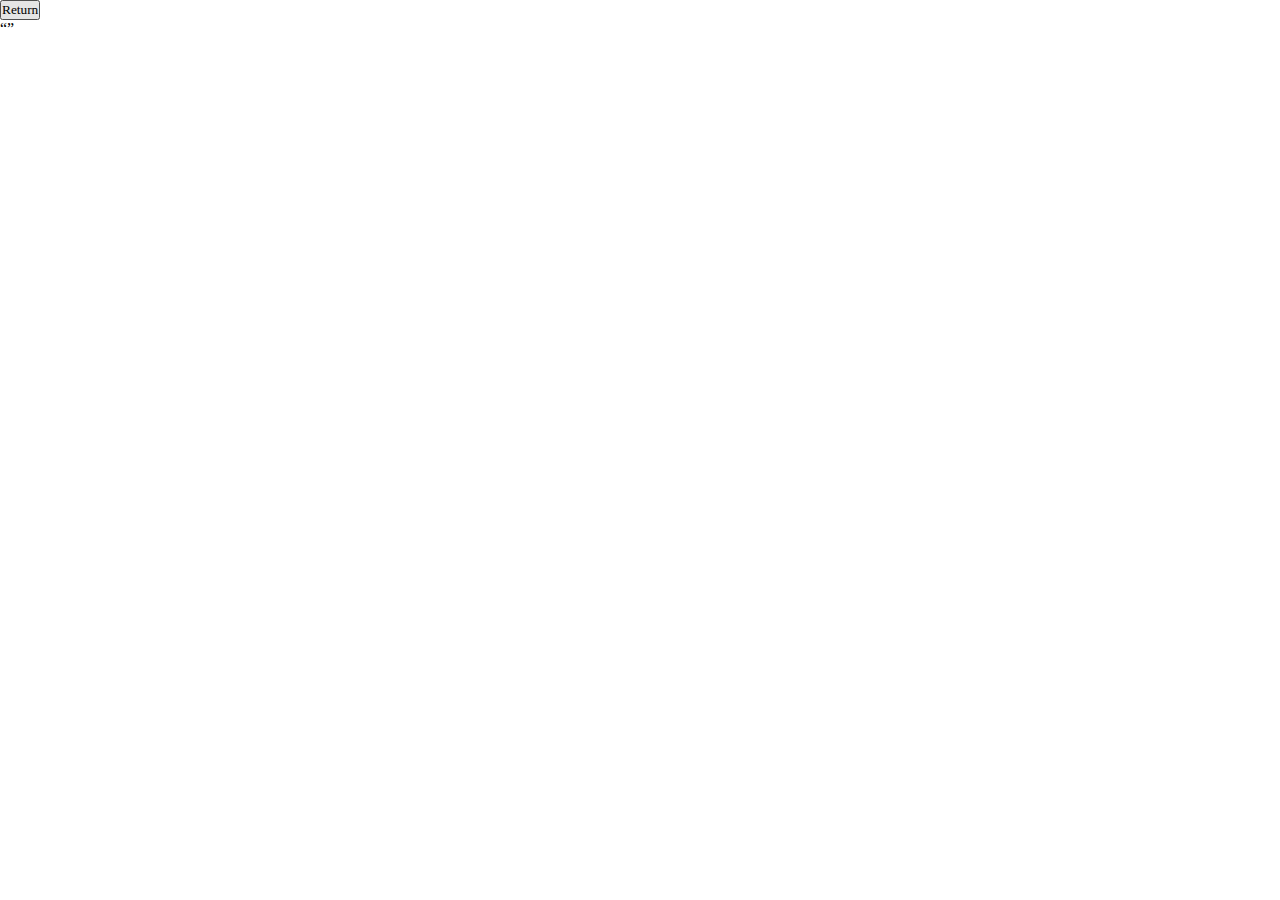
==== characterpage.html @ a756a41b "added html framework for character page, commented paths for development in the js and css" ====
<!DOCTYPE html>
<html lang="en">
<head>
    <meta charset="UTF-8">
    <meta http-equiv="X-UA-Compatible" content="IE=edge">
    <meta name="viewport" content="width=device-width, initial-scale=1.0">
    <link rel="stylesheet" href="https://cdnjs.cloudflare.com/ajax/libs/font-awesome/4.7.0/css/font-awesome.min.css">
    <link rel="stylesheet" href="https://cdn.jsdelivr.net/npm/bulma@0.9.4/css/bulma.min.css">
    <link rel="stylesheet" href="./assets/style.css">
    <title></title> <!-- name page based on selected character -->
</head>

<button> Return </button> <!-- button to return to the homepage -->

<img src=""> <!-- change image source depending on character -->

<h1></h1>   <!-- character name -->

<p></p> <!-- wizarding house, assign id to match -->

<p id="sigSpell"></p> <!-- use array to manually fill this depending on the character -->

<P id="quote"> <!-- pull from either wizard world or harry potter api -->
    <q></q>
    <cite></cite>
</P>

</html>
---- assets/style.css ----
*{
    margin: 0;
    padding: 0;
    box-sizing: border-box;
    font-family: Georgia, 'Times New Roman', Times, serif;
}

.container{
    background: #a3629b;
    width: 100%;
    max-height: 100vh;
    display: flex;
    align-items: center;
    justify-content: center;
}

.search-bar{
    width: 100%;
    max-width: 700px;
    background: rgba(255, 255, 255, 0);
    display: flex;
    align-items: center;
    border-radius: 60px;
    padding: 10px 20px;
    backdrop-filter: blur(4px) saturate(180%);
}

.search-bar input{
    background: transparent;
    flex: 1;
    border: 0;
    outline: none;
    padding: 24px 20px;
    font-size: 20px;
    color: #cac7ff;
}

::placeholder{
    color: #cac7ff;
}

.search-bar button img{
    width: 25px;
}

.search-bar button {
    border: 0;
    border-radius: 50%;
    width: 60px;
    height: 60px;
    background: #58629b;
    cursor: pointer;

}
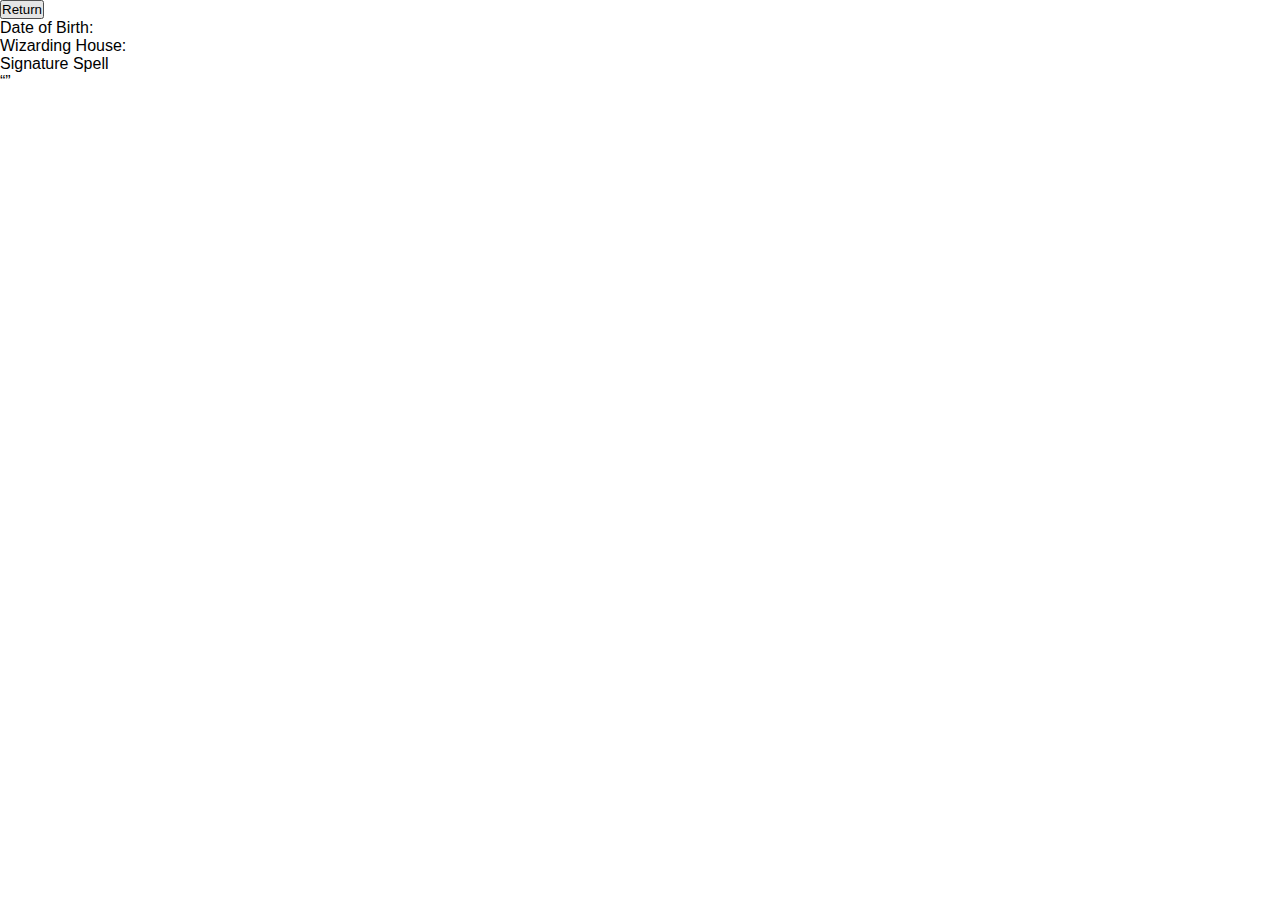
==== commit 145b5232: "fixed character data localStorage issue" ====
--- a/characterpage.html
+++ b/characterpage.html
@@ -1,5 +1,6 @@
 <!DOCTYPE html>
 <html lang="en">
+
 <head>
     <meta charset="UTF-8">
     <meta http-equiv="X-UA-Compatible" content="IE=edge">
@@ -9,20 +10,28 @@
     <link rel="stylesheet" href="./assets/style.css">
     <title></title> <!-- name page based on selected character -->
 </head>
+<body>
+    
+    <button> Return </button> <!-- button to return to the homepage -->
+    
+    <img src=""> <!-- change image source depending on character -->
+    
+    <h1 class="name"></h1> <!-- character name -->
+    <main>
 
-<button> Return </button> <!-- button to return to the homepage -->
+        <p>Date of Birth: <span id="DOB"></span></p>
 
-<img src=""> <!-- change image source depending on character -->
+        <p>Wizarding House: <span id="id=house"></span></p> <!-- wizarding house, assign id to match -->
+    
+        <p>Signature Spell <span id="sigSpell"></span></p> <!-- use array to manually fill this depending on the character -->
+    
+        <p id="quote">
+            <q></q>
+            <cite class="name"></cite> <!-- character name -->
+        </p>
 
-<h1></h1>   <!-- character name -->
-
-<p></p> <!-- wizarding house, assign id to match -->
-
-<p id="sigSpell"></p> <!-- use array to manually fill this depending on the character -->
-
-<P id="quote"> <!-- pull from either wizard world or harry potter api -->
-    <q></q>
-    <cite></cite>
-</P>
-
+    </main>
+    
+    <script src="./assets/characterpage.js"></script>
+</body>
 </html>--- a/assets/style.css
+++ b/assets/style.css
@@ -2,18 +2,85 @@
     margin: 0;
     padding: 0;
     box-sizing: border-box;
-    font-family: Georgia, 'Times New Roman', Times, serif;
+    font-family: 'Lucida Sans', 'Lucida Sans Regular', 'Lucida Grande', 'Lucida Sans Unicode', Geneva, Verdana, sans-serif;
 }
 
-.container{
-    background: #a3629b;
+#modalHeader {
+    text-align: center;
+    background-color: #800020;
+    color: goldenrod;
+    text-shadow: -1px -1px 0 #000, 1px -1px 0 #000, -1px 1px 0 #000, 1px 1px 0 #000;
+    font-size: xx-large;
+    border: solid black;
+    border-top-left-radius: 3rem;
+    border-top-right-radius: 3rem;
+}
+
+#filmDisplay  {
+    text-align: center;
+    background-color: #800020;
+    color: goldenrod;
+    font-size: x-large;
+    border: solid black;
+    border-bottom-left-radius: 3rem;
+    border-bottom-right-radius: 3rem;
+}
+
+.container {
     width: 100%;
-    max-height: 100vh;
     display: flex;
     align-items: center;
     justify-content: center;
 }
 
+#containerdiv{
+    display: flex;
+    justify-content: center;
+    align-items: center;
+    margin-top: 13rem;
+
+}
+
+audio{
+   width: 300px; 
+    text-align: center;
+    position: absolute;
+    top: 12rem;
+  
+}
+
+#charList{
+    position: absolute;
+    top: px;
+    /* margin-bottom: 500px;
+    margin-left: 200; */
+    border-color: tomato;
+    border-width: 1.3rem;
+    border-radius: 30px;
+    font-family: fantasy;
+    font-size: x-large;
+    font-weight: 600
+   
+
+}
+
+#filmList{
+    position: absolute;
+    top: 60px;
+    margin-top: 15.5rem;
+    border-color: tomato;
+    border-width: 1.3rem;
+    border-radius: 30px;
+    font-family: fantasy;
+    font-size: x-large;
+    font-weight: 600;
+    
+    
+    
+    
+}
+
+/* for future development */
 .search-bar{
     width: 100%;
     max-width: 700px;
@@ -52,3 +119,35 @@
     cursor: pointer;
 
 }
+
+.wrapper {
+    background: url('./images/hg-desktop.jpg');
+    background-repeat: no-repeat;
+    background-size: cover;
+    background-position:center; 
+    -moz-background-size: cover;
+    -o-background-size: cover;
+    -webkit-background-size: cover;
+    -ms-content-zooming: none;
+    position:absolute;
+    width:100%;
+    height:100%;
+
+}   
+
+@media screen and (max-width: 480px) {
+    html {
+      background: url('./images/hg-mobile.jpg');
+      background-repeat: no-repeat;
+      background-size: auto;
+      background-position:center; 
+     -moz-background-size: cover;
+     -o-background-size: cover;
+     -webkit-background-size: cover;
+     -ms-content-zooming: none;
+     position:absolute;
+     width:100%;
+     height:100%;
+
+    }
+  }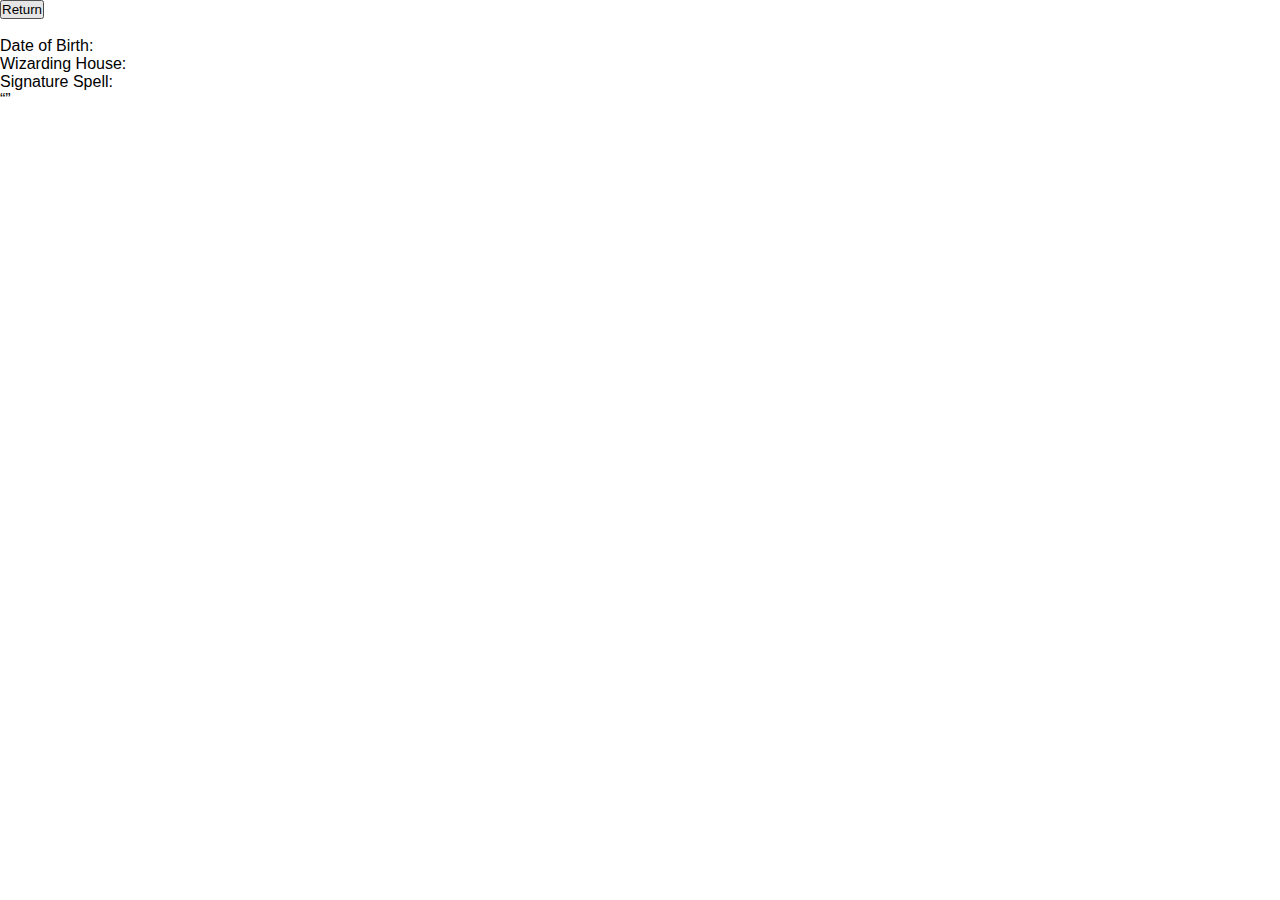
==== commit 86300781: "finished building out html base and importing info" ====
--- a/characterpage.html
+++ b/characterpage.html
@@ -11,23 +11,24 @@
     <title></title> <!-- name page based on selected character -->
 </head>
 <body>
-    
-    <button> Return </button> <!-- button to return to the homepage -->
-    
-    <img src=""> <!-- change image source depending on character -->
-    
-    <h1 class="name"></h1> <!-- character name -->
+    <header>
+        <h1 class="name"></h1> <!-- character name -->
+        <button id="return"> Return </button> <!-- button to return to the homepage -->
+    </header>
+
     <main>
+
+        <img src="" />
 
         <p>Date of Birth: <span id="DOB"></span></p>
 
-        <p>Wizarding House: <span id="id=house"></span></p> <!-- wizarding house, assign id to match -->
+        <p>Wizarding House: <span id="house"></span></p> <!-- wizarding house, assign id to match -->
     
-        <p>Signature Spell <span id="sigSpell"></span></p> <!-- use array to manually fill this depending on the character -->
+        <p>Signature Spell: <span id="sigSpell"></span></p> <!-- use array to manually fill this depending on the character -->
     
-        <p id="quote">
-            <q></q>
-            <cite class="name"></cite> <!-- character name -->
+        <p>
+            <q id="quote"></q>
+            <div id="cite"></div><!-- character name -->
         </p>
 
     </main>
--- a/assets/style.css
+++ b/assets/style.css
@@ -31,6 +31,7 @@
     display: flex;
     align-items: center;
     justify-content: center;
+
 }
 
 #containerdiv{
@@ -42,7 +43,7 @@
 }
 
 audio{
-   width: 300px; 
+    width: 300px; 
     text-align: center;
     position: absolute;
     top: 12rem;
@@ -61,7 +62,6 @@
     font-size: x-large;
     font-weight: 600
    
-
 }
 
 #filmList{
@@ -73,10 +73,7 @@
     border-radius: 30px;
     font-family: fantasy;
     font-size: x-large;
-    font-weight: 600;
-    
-    
-    
+    font-weight: 600;   
     
 }
 
@@ -90,6 +87,7 @@
     border-radius: 60px;
     padding: 10px 20px;
     backdrop-filter: blur(4px) saturate(180%);
+
 }
 
 .search-bar input{
@@ -100,6 +98,7 @@
     padding: 24px 20px;
     font-size: 20px;
     color: #cac7ff;
+
 }
 
 ::placeholder{
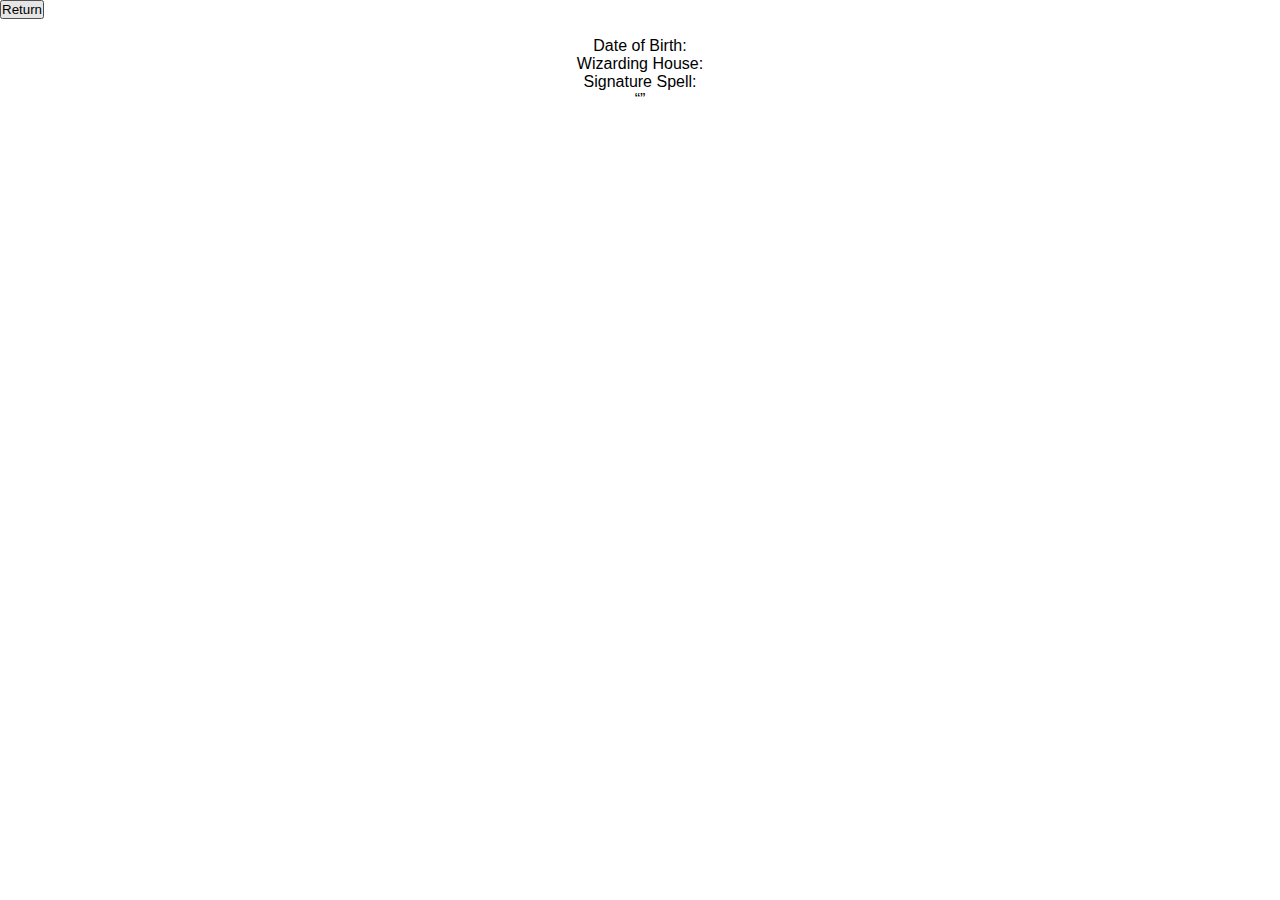
==== commit e5eca413: "added JS for +ing id for selected character 4style" ====
--- a/characterpage.html
+++ b/characterpage.html
@@ -10,10 +10,11 @@
     <link rel="stylesheet" href="./assets/style.css">
     <title></title> <!-- name page based on selected character -->
 </head>
-<body>
+
+<body id="infoStyle">
     <header>
         <h1 class="name"></h1> <!-- character name -->
-        <button id="return"> Return </button> <!-- button to return to the homepage -->
+        <button id="return" onclick="history.back()"> Return </button> <!-- button to return to the homepage -->
     </header>
 
     <main>
@@ -23,16 +24,18 @@
         <p>Date of Birth: <span id="DOB"></span></p>
 
         <p>Wizarding House: <span id="house"></span></p> <!-- wizarding house, assign id to match -->
-    
-        <p>Signature Spell: <span id="sigSpell"></span></p> <!-- use array to manually fill this depending on the character -->
-    
+
+        <p>Signature Spell: <span id="sigSpell"></span></p>
+        <!-- use array to manually fill this depending on the character -->
+
         <p>
             <q id="quote"></q>
-            <div id="cite"></div><!-- character name -->
+        <div id="cite"></div><!-- character name -->
         </p>
 
     </main>
-    
+
     <script src="./assets/characterpage.js"></script>
 </body>
+
 </html>--- a/assets/style.css
+++ b/assets/style.css
@@ -1,152 +1,201 @@
-*{
-    margin: 0;
-    padding: 0;
-    box-sizing: border-box;
-    font-family: 'Lucida Sans', 'Lucida Sans Regular', 'Lucida Grande', 'Lucida Sans Unicode', Geneva, Verdana, sans-serif;
+* {
+  margin: 0;
+  padding: 0;
+  box-sizing: border-box;
+  font-family: "Lucida Sans", "Lucida Sans Regular", "Lucida Grande",
+    "Lucida Sans Unicode", Geneva, Verdana, sans-serif;
+}
+
+.title {
+  color: #800020;
+}
+
+.subtitle {
+  color: goldenrod;
 }
 
 #modalHeader {
-    text-align: center;
-    background-color: #800020;
-    color: goldenrod;
-    text-shadow: -1px -1px 0 #000, 1px -1px 0 #000, -1px 1px 0 #000, 1px 1px 0 #000;
-    font-size: xx-large;
-    border: solid black;
-    border-top-left-radius: 3rem;
-    border-top-right-radius: 3rem;
-}
-
-#filmDisplay  {
-    text-align: center;
-    background-color: #800020;
-    color: goldenrod;
-    font-size: x-large;
-    border: solid black;
-    border-bottom-left-radius: 3rem;
-    border-bottom-right-radius: 3rem;
+  text-align: center;
+  background-color: #800020;
+  color: goldenrod;
+  text-shadow: -1px -1px 0 #000, 1px -1px 0 #000, -1px 1px 0 #000,
+    1px 1px 0 #000;
+  font-size: xx-large;
+  border: solid black;
+  border-top-left-radius: 3rem;
+  border-top-right-radius: 3rem;
+}
+
+#filmDisplay {
+  text-align: center;
+  background-color: #800020;
+  color: goldenrod;
+  font-size: x-large;
+  border: solid rgb(0, 0, 0);
+  border-bottom-left-radius: 3rem;
+  border-bottom-right-radius: 3rem;
+}
+
+#cedric {
+  background: #800020;
+}
+
+#draco {
+  background: #1a472a;
+}
+
+#luna {
+  background: #0e1a40;
+}
+
+#harry {
+  background: #800020;
+}
+
+#severus {
+  background: #1a472a;
+}
+
+.name {
+  text-align: center;
+  font-size: xx-large;
+}
+
+main {
+  text-align: center;
 }
 
 .container {
-    width: 100%;
-    display: flex;
-    align-items: center;
-    justify-content: center;
-
-}
-
-#containerdiv{
-    display: flex;
-    justify-content: center;
-    align-items: center;
-    margin-top: 13rem;
-
-}
-
-audio{
-    width: 300px; 
-    text-align: center;
-    position: absolute;
-    top: 12rem;
-  
-}
-
-#charList{
-    position: absolute;
-    top: px;
-    /* margin-bottom: 500px;
-    margin-left: 200; */
-    border-color: tomato;
-    border-width: 1.3rem;
-    border-radius: 30px;
-    font-family: fantasy;
-    font-size: x-large;
-    font-weight: 600
-   
-}
-
-#filmList{
-    position: absolute;
-    top: 60px;
-    margin-top: 15.5rem;
-    border-color: tomato;
-    border-width: 1.3rem;
-    border-radius: 30px;
-    font-family: fantasy;
-    font-size: x-large;
-    font-weight: 600;   
-    
+  width: 100%;
+  display: flex;
+  align-items: center;
+  justify-content: center;
+}
+
+#containerdiv {
+  display: flex;
+  justify-content: center;
+  align-items: center;
+  margin: 2rem 0rem;
+  flex-wrap: wrap;
+  width: 100%;
+}
+
+audio {
+  width: 300px;
+  text-align: center;
+  position: absolute;
+  top: 12rem;
+}
+
+#charList {
+  appearance: none;
+  display: flex;
+  flex-direction: column;
+  align-items: center;
+  justify-content: center;
+  height: 70%;
+  padding: 2px;
+  border-color: #800020;
+  background-color: goldenrod;
+  border-width: 1.3rem;
+  border-radius: 30px;
+  font-family: fantasy;
+  font-size: x-large;
+  font-weight: 600;
+}
+
+#filmList {
+  appearance: none;
+  display: flex;
+  flex-direction: column;
+  align-items: center;
+  justify-content: center;
+  height: 70%;
+  padding: 2px;
+  margin-top: 15.5rem;
+  border-color: #800020;
+  background-color: goldenrod;
+  border-width: 1.3rem;
+  border-radius: 30px;
+  font-family: fantasy;
+  font-size: x-large;
+  font-weight: 600;
 }
 
 /* for future development */
-.search-bar{
-    width: 100%;
-    max-width: 700px;
-    background: rgba(255, 255, 255, 0);
-    display: flex;
-    align-items: center;
-    border-radius: 60px;
-    padding: 10px 20px;
-    backdrop-filter: blur(4px) saturate(180%);
-
-}
-
-.search-bar input{
-    background: transparent;
-    flex: 1;
-    border: 0;
-    outline: none;
-    padding: 24px 20px;
-    font-size: 20px;
-    color: #cac7ff;
-
-}
-
-::placeholder{
-    color: #cac7ff;
-}
-
-.search-bar button img{
-    width: 25px;
+.search-bar {
+  width: 100%;
+  max-width: 700px;
+  background: rgba(255, 255, 255, 0);
+  display: flex;
+  align-items: center;
+  border-radius: 60px;
+  padding: 10px 20px;
+  backdrop-filter: blur(4px) saturate(180%);
+}
+
+.search-bar input {
+  background: transparent;
+  flex: 1;
+  border: 0;
+  outline: none;
+  padding: 24px 20px;
+  font-size: 20px;
+  color: #cac7ff;
+}
+
+::placeholder {
+  color: #cac7ff;
+}
+
+.search-bar button img {
+  width: 25px;
 }
 
 .search-bar button {
-    border: 0;
-    border-radius: 50%;
-    width: 60px;
-    height: 60px;
-    background: #58629b;
-    cursor: pointer;
-
+  border: 0;
+  border-radius: 50%;
+  width: 60px;
+  height: 60px;
+  background: #58629b;
+  cursor: pointer;
 }
 
 .wrapper {
-    background: url('./images/hg-desktop.jpg');
+  background: url("./images/hg-desktop.jpg");
+  background-repeat: no-repeat;
+  background-size: cover;
+  background-position: center;
+  -moz-background-size: cover;
+  -o-background-size: cover;
+  -webkit-background-size: cover;
+  -ms-content-zooming: none;
+  position: absolute;
+  width: 100%;
+  height: 100%;
+}
+
+@media screen and (max-width: 480px) {
+  html {
+    background: url("./images/hg-mobile.jpg");
     background-repeat: no-repeat;
-    background-size: cover;
-    background-position:center; 
+    background-size: auto;
+    background-position: center;
     -moz-background-size: cover;
     -o-background-size: cover;
     -webkit-background-size: cover;
     -ms-content-zooming: none;
-    position:absolute;
-    width:100%;
-    height:100%;
-
-}   
-
-@media screen and (max-width: 480px) {
-    html {
-      background: url('./images/hg-mobile.jpg');
-      background-repeat: no-repeat;
-      background-size: auto;
-      background-position:center; 
-     -moz-background-size: cover;
-     -o-background-size: cover;
-     -webkit-background-size: cover;
-     -ms-content-zooming: none;
-     position:absolute;
-     width:100%;
-     height:100%;
-
-    }
-  }+    position: absolute;
+    width: 100%;
+    height: 100%;
+  }
+  #filmList {
+    width: 85%;
+    font-size: unset;
+  }
+
+  #charList {
+    font-size: unset;
+  }
+}
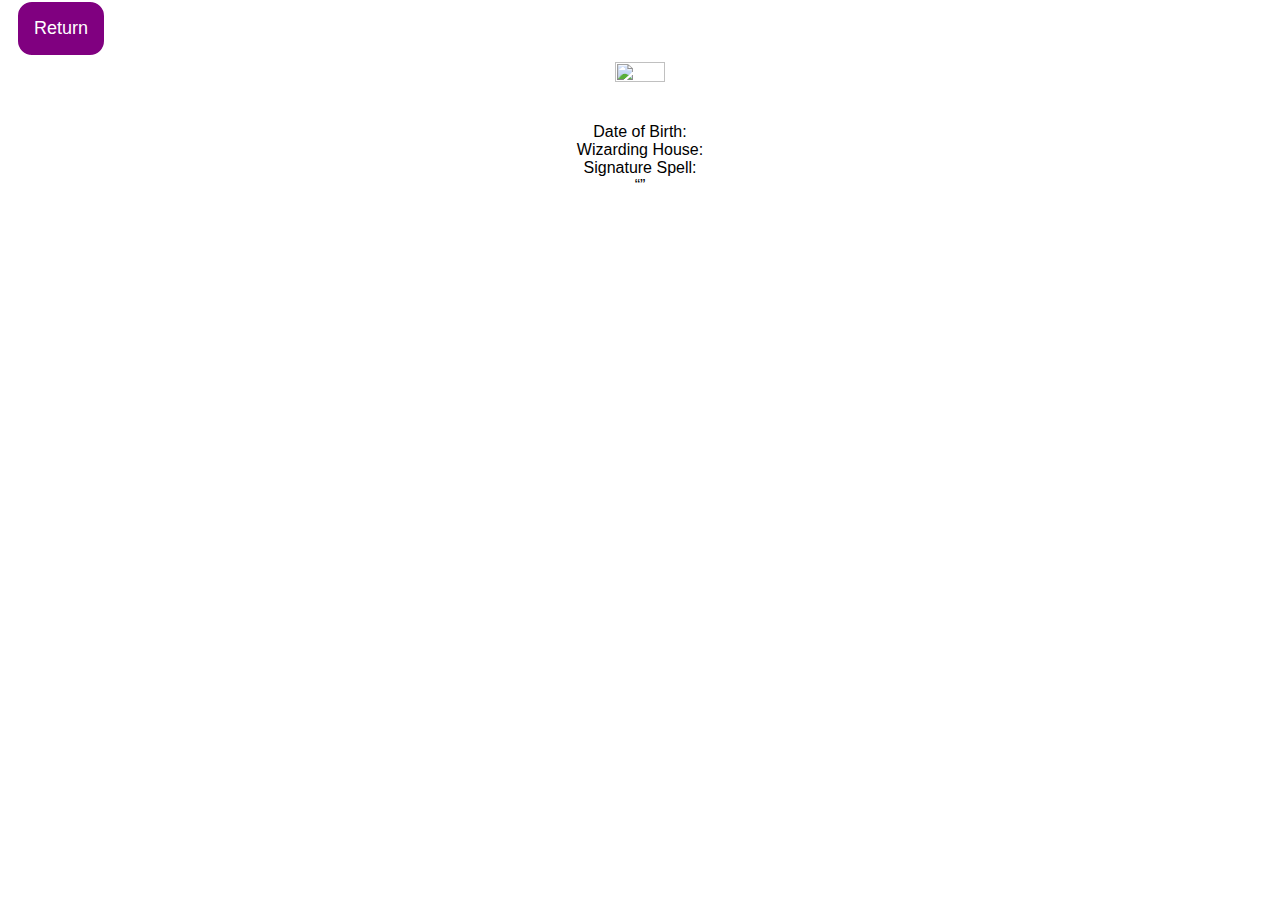
==== commit 834372e9: "finished styling, solved js bug, infoStyle change" ====
--- a/characterpage.html
+++ b/characterpage.html
@@ -1,5 +1,5 @@
 <!DOCTYPE html>
-<html lang="en">
+<html lang="en" class="infoStyle">
 
 <head>
     <meta charset="UTF-8">
@@ -8,10 +8,10 @@
     <link rel="stylesheet" href="https://cdnjs.cloudflare.com/ajax/libs/font-awesome/4.7.0/css/font-awesome.min.css">
     <link rel="stylesheet" href="https://cdn.jsdelivr.net/npm/bulma@0.9.4/css/bulma.min.css">
     <link rel="stylesheet" href="./assets/style.css">
-    <title></title> <!-- name page based on selected character -->
+    <title class="name"></title> <!-- name page based on selected character -->
 </head>
 
-<body id="infoStyle">
+<body class="infoStyle">
     <header>
         <h1 class="name"></h1> <!-- character name -->
         <button id="return" onclick="history.back()"> Return </button> <!-- button to return to the homepage -->
--- a/assets/style.css
+++ b/assets/style.css
@@ -6,6 +6,27 @@
     "Lucida Sans Unicode", Geneva, Verdana, sans-serif;
 }
 
+audio {
+  width: 300px;
+  text-align: center;
+  position: absolute;
+  top: 12rem;
+}
+
+img {
+  object-fit: fill;
+  max-height: 60%;
+  max-width: 20%;
+  height: 60%;
+  width: 20%;
+  border: 5px solid white;
+  margin-bottom: 2rem;
+}
+
+main {
+  text-align: center;
+}
+
 .title {
   color: #800020;
 }
@@ -14,55 +35,9 @@
   color: goldenrod;
 }
 
-#modalHeader {
-  text-align: center;
-  background-color: #800020;
-  color: goldenrod;
-  text-shadow: -1px -1px 0 #000, 1px -1px 0 #000, -1px 1px 0 #000,
-    1px 1px 0 #000;
+.name {
+  text-align: center;
   font-size: xx-large;
-  border: solid black;
-  border-top-left-radius: 3rem;
-  border-top-right-radius: 3rem;
-}
-
-#filmDisplay {
-  text-align: center;
-  background-color: #800020;
-  color: goldenrod;
-  font-size: x-large;
-  border: solid rgb(0, 0, 0);
-  border-bottom-left-radius: 3rem;
-  border-bottom-right-radius: 3rem;
-}
-
-#cedric {
-  background: #800020;
-}
-
-#draco {
-  background: #1a472a;
-}
-
-#luna {
-  background: #0e1a40;
-}
-
-#harry {
-  background: #800020;
-}
-
-#severus {
-  background: #1a472a;
-}
-
-.name {
-  text-align: center;
-  font-size: xx-large;
-}
-
-main {
-  text-align: center;
 }
 
 .container {
@@ -70,96 +45,6 @@
   display: flex;
   align-items: center;
   justify-content: center;
-}
-
-#containerdiv {
-  display: flex;
-  justify-content: center;
-  align-items: center;
-  margin: 2rem 0rem;
-  flex-wrap: wrap;
-  width: 100%;
-}
-
-audio {
-  width: 300px;
-  text-align: center;
-  position: absolute;
-  top: 12rem;
-}
-
-#charList {
-  appearance: none;
-  display: flex;
-  flex-direction: column;
-  align-items: center;
-  justify-content: center;
-  height: 70%;
-  padding: 2px;
-  border-color: #800020;
-  background-color: goldenrod;
-  border-width: 1.3rem;
-  border-radius: 30px;
-  font-family: fantasy;
-  font-size: x-large;
-  font-weight: 600;
-}
-
-#filmList {
-  appearance: none;
-  display: flex;
-  flex-direction: column;
-  align-items: center;
-  justify-content: center;
-  height: 70%;
-  padding: 2px;
-  margin-top: 15.5rem;
-  border-color: #800020;
-  background-color: goldenrod;
-  border-width: 1.3rem;
-  border-radius: 30px;
-  font-family: fantasy;
-  font-size: x-large;
-  font-weight: 600;
-}
-
-/* for future development */
-.search-bar {
-  width: 100%;
-  max-width: 700px;
-  background: rgba(255, 255, 255, 0);
-  display: flex;
-  align-items: center;
-  border-radius: 60px;
-  padding: 10px 20px;
-  backdrop-filter: blur(4px) saturate(180%);
-}
-
-.search-bar input {
-  background: transparent;
-  flex: 1;
-  border: 0;
-  outline: none;
-  padding: 24px 20px;
-  font-size: 20px;
-  color: #cac7ff;
-}
-
-::placeholder {
-  color: #cac7ff;
-}
-
-.search-bar button img {
-  width: 25px;
-}
-
-.search-bar button {
-  border: 0;
-  border-radius: 50%;
-  width: 60px;
-  height: 60px;
-  background: #58629b;
-  cursor: pointer;
 }
 
 .wrapper {
@@ -175,6 +60,153 @@
   width: 100%;
   height: 100%;
 }
+
+#modalHeader {
+  text-align: center;
+  background-color: #800020;
+  color: goldenrod;
+  text-shadow: -1px -1px 0 #000, 1px -1px 0 #000, -1px 1px 0 #000,
+    1px 1px 0 #000;
+  font-size: xx-large;
+  border: solid black;
+  border-top-left-radius: 3rem;
+  border-top-right-radius: 3rem;
+}
+
+#filmDisplay {
+  text-align: center;
+  background-color: #800020;
+  color: goldenrod;
+  font-size: x-large;
+  border: solid rgb(0, 0, 0);
+  border-bottom-left-radius: 3rem;
+  border-bottom-right-radius: 3rem;
+}
+
+#cedric {
+  background: #800020;
+  color: yellow;
+
+}
+
+#draco {
+  background: #1a472a;
+  color: silver;
+}
+
+#luna {
+  background: #0e1a40;
+  color: tan;
+}
+
+#harry {
+  background: #800020;
+  color: yellow;
+}
+
+#severus {
+  background: #1a472a;
+  color: silver;
+}
+
+#containerdiv {
+  display: flex;
+  justify-content: center;
+  align-items: center;
+  margin: 2rem 0rem;
+  flex-wrap: wrap;
+  width: 100%;
+}
+
+#charList {
+  appearance: none;
+  display: flex;
+  text-align: center;
+  flex-direction: column;
+  align-items: center;
+  justify-content: center;
+  height: 70%;
+  padding: 1rem;
+  border-color: #800020;
+  background-color: goldenrod;
+  border-width: 1.3rem;
+  border-radius: 30px;
+  font-family: fantasy;
+  font-size: x-large;
+  font-weight: 600;
+}
+
+#filmList {
+  appearance: none;
+  display: flex;
+  text-align: center;
+  flex-direction: column;
+  align-items: center;
+  justify-content: center;
+  height: 70%;
+  padding: 1rem;
+  margin-top: 15.5rem;
+  border-color: #800020;
+  background-color: goldenrod;
+  border-width: 1.3rem;
+  border-radius: 30px;
+  font-family: fantasy;
+  font-size: x-large;
+  font-weight: 600;
+}
+
+#return {
+  text-align: center;
+  background-color: purple;
+  padding: 1rem;
+  color: white;
+  font-size: large;
+  border: 2px solid white;
+  margin-left: 1rem;
+  border-top-left-radius: 1rem;
+  border-top-right-radius: 1rem;
+  border-bottom-left-radius: 1rem;
+  border-bottom-right-radius: 1rem;
+}
+
+/* for future development */
+/* .search-bar {
+  width: 100%;
+  max-width: 700px;
+  background: rgba(255, 255, 255, 0);
+  display: flex;
+  align-items: center;
+  border-radius: 60px;
+  padding: 10px 20px;
+  backdrop-filter: blur(4px) saturate(180%);
+}
+
+.search-bar input {
+  background: transparent;
+  flex: 1;
+  border: 0;
+  outline: none;
+  padding: 24px 20px;
+  font-size: 20px;
+  color: #cac7ff;
+} */
+
+/* ::placeholder {
+  color: #cac7ff;
+}
+
+.search-bar button img {
+  width: 25px;
+}
+
+.search-bar button {
+  border: 0;
+  border-radius: 50%;
+  width: 60px;
+  height: 60px;
+  background: #58629b;
+  cursor: pointer;
+} */
 
 @media screen and (max-width: 480px) {
   html {
@@ -190,6 +222,14 @@
     width: 100%;
     height: 100%;
   }
+
+  img {
+    max-height: 80%;
+    max-width: 40%;
+    height: 100%;
+    width: 100%;
+  }
+
   #filmList {
     width: 85%;
     font-size: unset;
@@ -198,4 +238,5 @@
   #charList {
     font-size: unset;
   }
-}
+
+}
